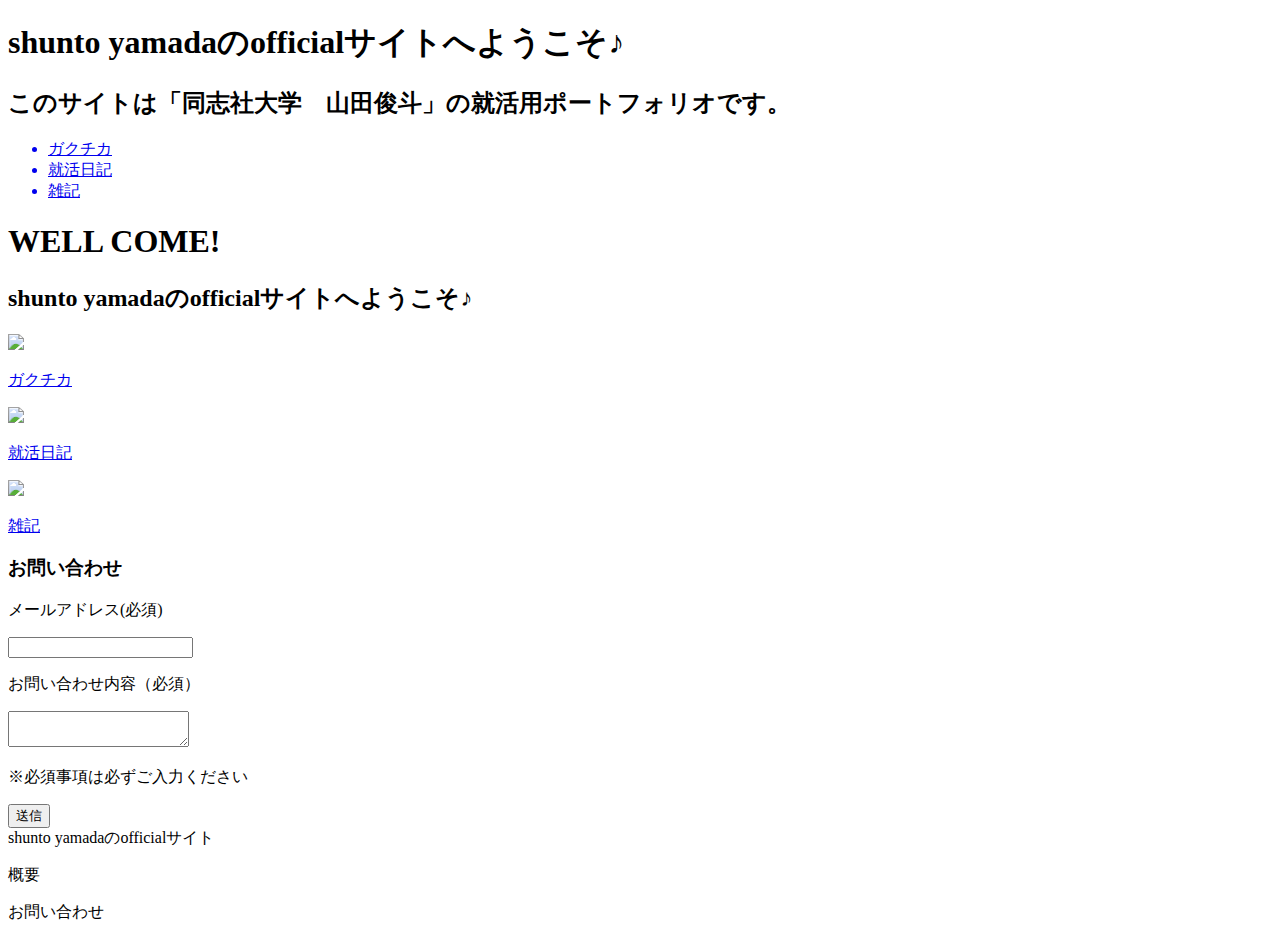
==== index.html @ d3e2275c "Create index.html" ====
<!DOCTYPE html>
<html>
  <head>
    <meta charset="utf-8">
    <title>やまDのおふぃしゃるさいと</title>
    <link rel="stylesheet" href="stylesheet.css">
  </head>
  <body>
    <h1 class="title"></h1>
  </body>
</html>

<div class="header">
  <div class="header-logo">
    <h1>shunto yamadaのofficialサイトへようこそ♪</h1>
    <h2>このサイトは「同志社大学　山田俊斗」の就活用ポートフォリオです。</h2>

  </div>
  <div class="header-list">
<ul>
  <a href="gakutika-page.html"><li>ガクチカ</li></a>
  <a href="shukatsunikki-page"><li>就活日記</li></a>
  <a href="zakki-page"><li>雑記</li></a>
</ul>
  </div>
</div>

<div class="main">

    <div class="contents-logo">
      <h1>WELL COME!</h1>
      <h2>shunto yamadaのofficialサイトへようこそ♪</h2>
    </div>

    <div class="contents-list">
      <div class="image">
        <a href="gakutika-page.html"><img src="https://1.bp.blogspot.com/-uvEg1u2GbOA/Xbo6RFkasGI/AAAAAAABVv0/VmZEUI9EqGojzfBajCmBifQjlWGJO_GeACNcBGAsYHQ/s1600/yaruki_aru_suit_man.png
  "></a>
        <a href="gakutika-page.html"><p>ガクチカ</p></a>
      </div>
      <div class="image">
        <a href="shukatsunikki-page"><img src="https://4.bp.blogspot.com/-57JinhGuLh8/V_4cpPbdzUI/AAAAAAAA-1E/NkHV9UiFxN4pSuMuWyz1iS_COgaEW7c9wCLcB/s800/writing06_businessman.png"></a>
        <a href="shukatsunikki-page"><p>就活日記</p></a>
      </div>
      <div class="image">
        <a href="zakki-page"><img src="https://3.bp.blogspot.com/-U_if91-X-kw/UO1ikkj0gzI/AAAAAAAAKgs/GWv8izWXrNA/s1600/cafe_window.png"></a>
        <a href="zakki-page"><p>雑記</p></a>
      </div>
    </div>

  </div>

<div class="main-b">
  <div class="contact">
  <h3>お問い合わせ</h3>
  <p>メールアドレス(必須)</p>
  <input>
  <p>お問い合わせ内容（必須）</p>
  <textarea></textarea>
  <p>※必須事項は必ずご入力ください</p>
  <input class="contact-submit" type="submit" value="送信">
  </div>
</div>
<div class="footer">
  <div class="footer-logo">
shunto yamadaのofficialサイト
  </div>
  <div class="footer-list">
    <p>概要</p>
    <p>お問い合わせ</p>
  </div>
</div>
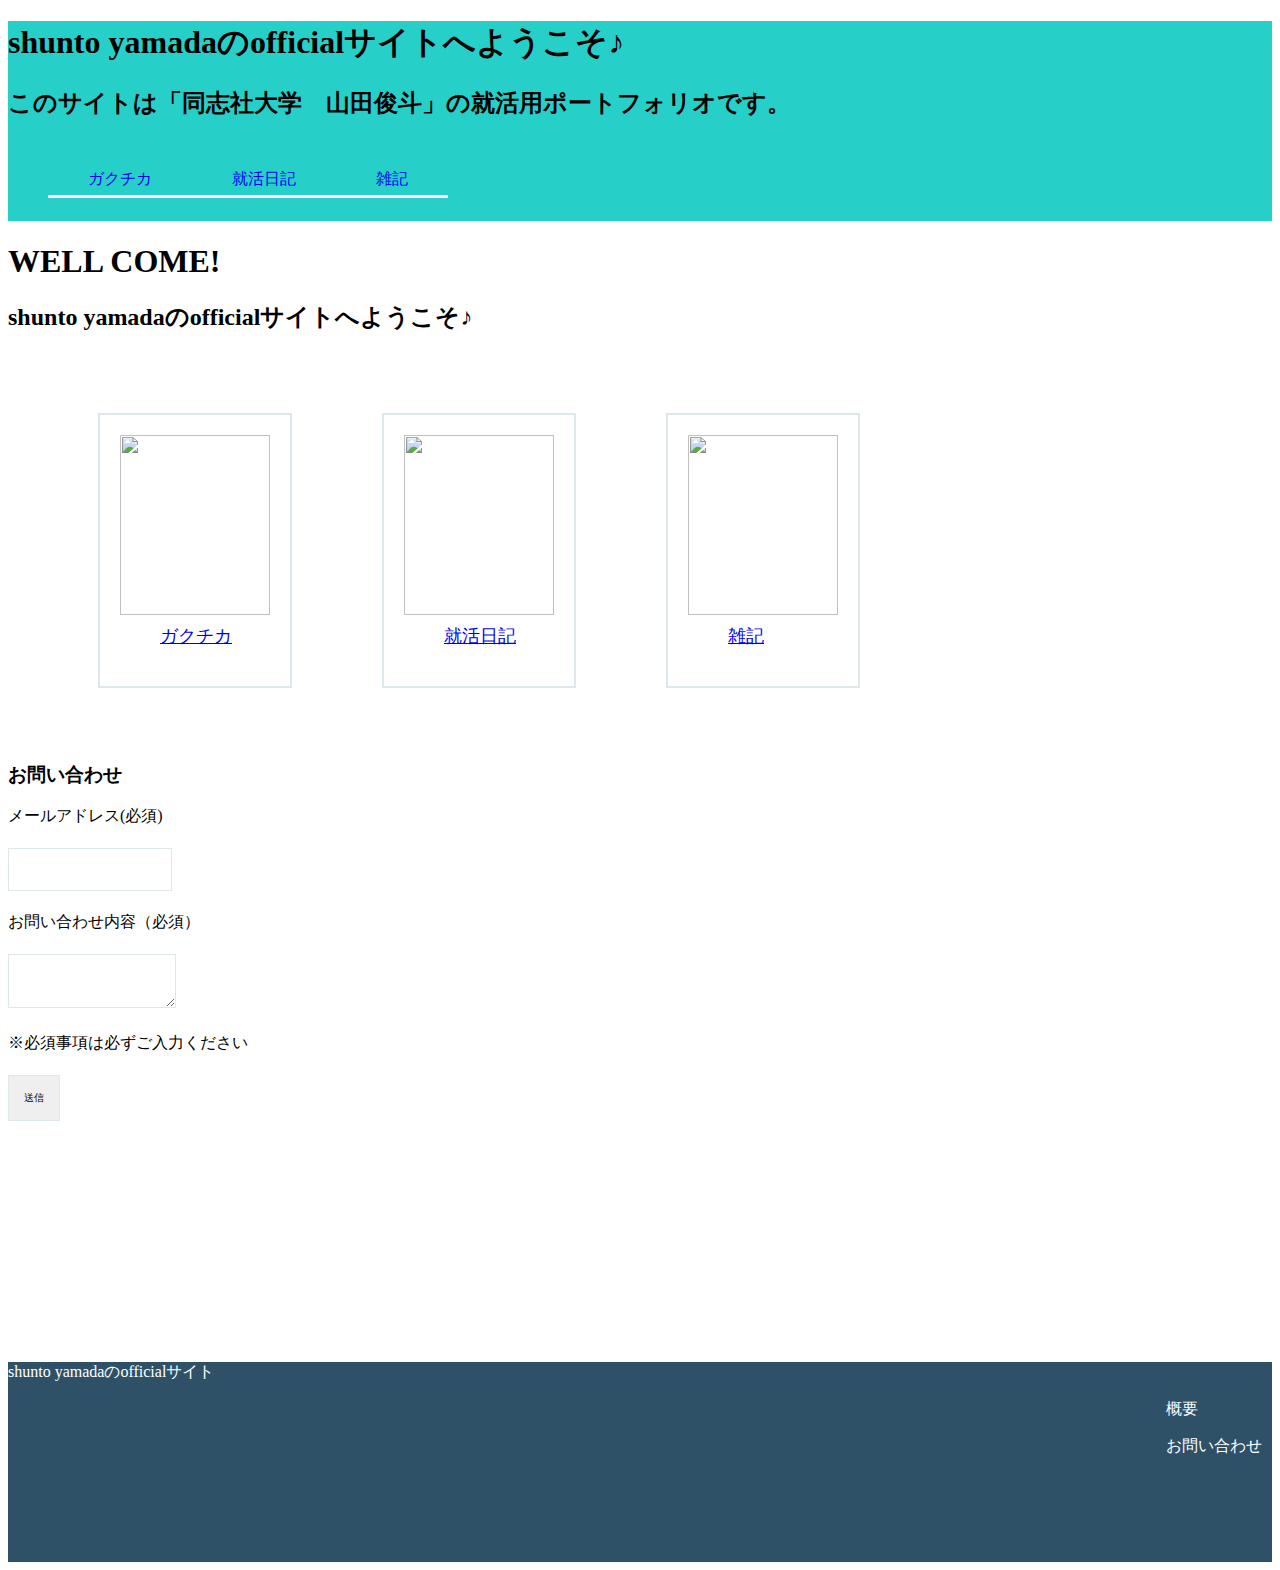
==== commit 7d06f7df: "Update index.html" ====
--- a/index.html
+++ b/index.html
@@ -19,8 +19,8 @@
   <div class="header-list">
 <ul>
   <a href="gakutika-page.html"><li>ガクチカ</li></a>
-  <a href="shukatsunikki-page"><li>就活日記</li></a>
-  <a href="zakki-page"><li>雑記</li></a>
+  <a href="shukatsunikki-page.html"><li>就活日記</li></a>
+  <a href="zakki-page.html"><li>雑記</li></a>
 </ul>
   </div>
 </div>
@@ -39,12 +39,12 @@
         <a href="gakutika-page.html"><p>ガクチカ</p></a>
       </div>
       <div class="image">
-        <a href="shukatsunikki-page"><img src="https://4.bp.blogspot.com/-57JinhGuLh8/V_4cpPbdzUI/AAAAAAAA-1E/NkHV9UiFxN4pSuMuWyz1iS_COgaEW7c9wCLcB/s800/writing06_businessman.png"></a>
-        <a href="shukatsunikki-page"><p>就活日記</p></a>
+        <a href="shukatsunikki-page.html"><img src="https://4.bp.blogspot.com/-57JinhGuLh8/V_4cpPbdzUI/AAAAAAAA-1E/NkHV9UiFxN4pSuMuWyz1iS_COgaEW7c9wCLcB/s800/writing06_businessman.png"></a>
+        <a href="shukatsunikki-page.html"><p>就活日記</p></a>
       </div>
       <div class="image">
-        <a href="zakki-page"><img src="https://3.bp.blogspot.com/-U_if91-X-kw/UO1ikkj0gzI/AAAAAAAAKgs/GWv8izWXrNA/s1600/cafe_window.png"></a>
-        <a href="zakki-page"><p>雑記</p></a>
+        <a href="zakki-page.html"><img src="https://3.bp.blogspot.com/-U_if91-X-kw/UO1ikkj0gzI/AAAAAAAAKgs/GWv8izWXrNA/s1600/cafe_window.png"></a>
+        <a href="zakki-page.html"><p>雑記</p></a>
       </div>
     </div>
 
--- a/stylesheet.css
+++ b/stylesheet.css
@@ -0,0 +1,58 @@
+
+.header{
+  color: black;
+  background-color: #26d0c9;
+  height:200px;
+}
+
+.header-list li{
+  padding: 30px 40px 5px 40px;
+  list-style: none;
+  float:left;
+  border-bottom: 3px solid white;
+}
+
+.main-b{
+  height:600px;
+}
+.main{
+  height:500px;
+
+}
+.image{
+  padding:20px;
+  border: 2px solid #dee7ec;
+  float:left;
+  margin-top:60px;
+  margin-left:90px;
+}
+.contents-list p{
+  font-size: 18px;
+  margin-top:5px;
+  margin-left:40px;
+
+
+}
+img{
+  height:180px;
+  width:150px;
+
+}
+input,textarea{
+  margin-top:5px;
+  margin-bottom:5px;
+  padding :15px;
+  font-size:10px;
+  border:1px solid #dee7ec;
+}
+
+.footer{
+  height:200px;
+  color: white;
+  background-color:#2f5167;
+}
+
+.footer-list {
+  float:right;
+  margin-right: 10px;
+}
